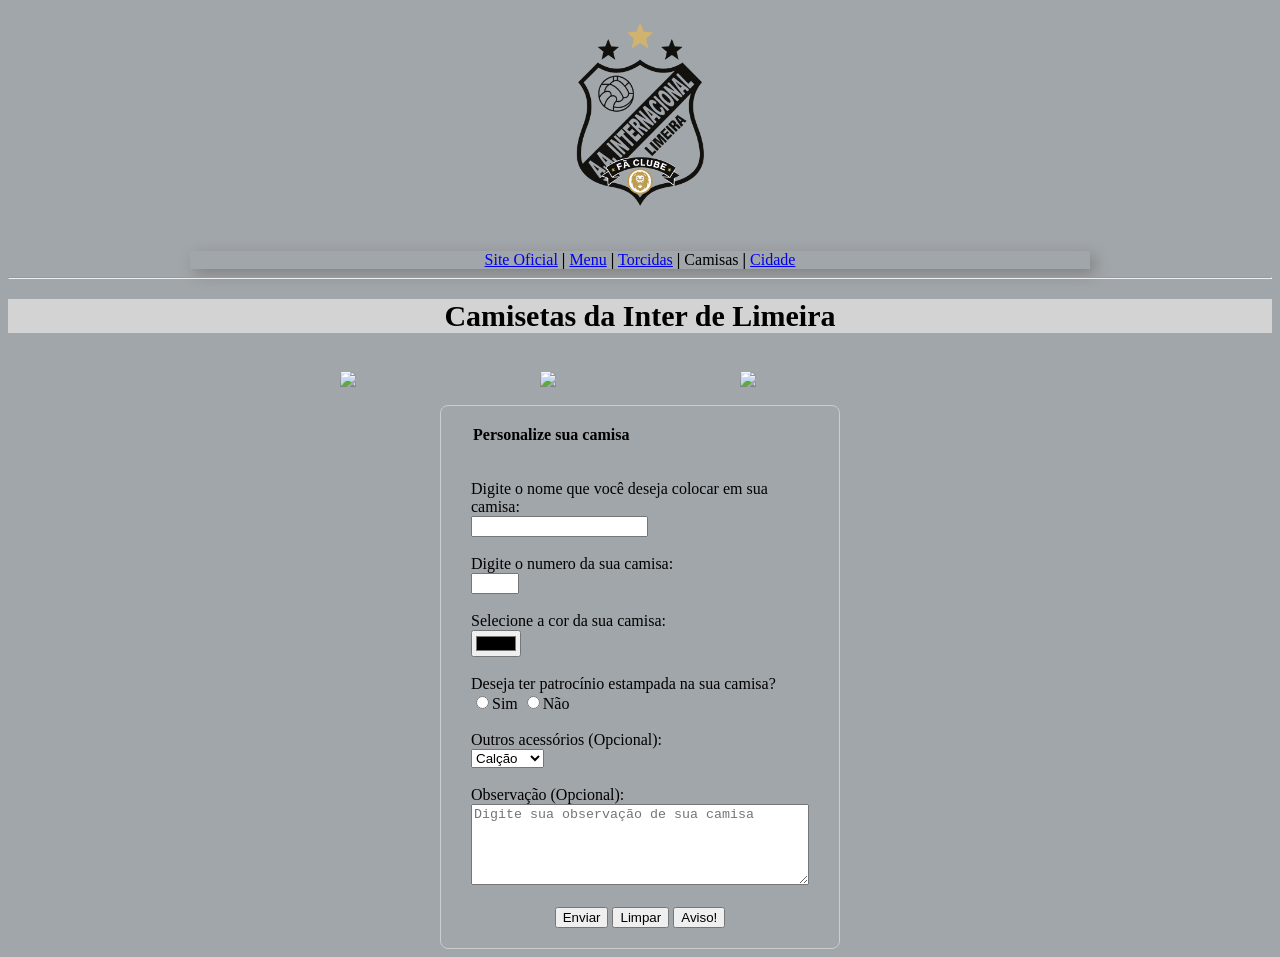
==== camisas.html @ f1b28dfe "Add files via upload" ====
<!DOCTYPE html>
<html>
<head>
	<link rel="icon" href="fan.png" type="image/x-icon">
	<link rel="stylesheet" type="text/css" href="style.css">
	<meta charset="utf-8">
	<meta name="viewport" content="width=device-width, initial-scale=1">
	<title>Camisas</title>
</head>
<body style="background-color:#a1a6aa;">
	<img src="fan1.png" height="215" width="150" style="display:block; margin:auto;" title="Logo do time">
	<br>
		<p align="center" id="subtitulo"><a href="https://interdelimeira.com/" accesskey="I" target="blank">Site Oficial</a> <b>|</b> <a href="index.html">Menu</a> <b>|</b> <a href="torcida.html">Torcidas</a> <b>|</b> Camisas <b>|</b> <a href="cidade.html">Cidade</a></p>
		<hr>
		<h1 align="center" id="titulo">Camisetas da Inter de Limeira</h1>
		<br>
	<div class="conjunto2">
		<img src="https://m.media-amazon.com/images/I/41Mj3nYWFQL._AC_SY1000_.jpg" width="200">
		<img src="https://images.tcdn.com.br/img/img_prod/311840/camisa_alluri_inter_de_limeira_i_2025_149838_1_3a35f48bf3a97ea5abd046842f34b8f2.jpg" width="200">
		<img src="https://http2.mlstatic.com/D_NQ_NP_956788-MLB96314957374_102025-O.webp" width="200">

	</div>
		<br>
		<fieldset>
		<form>
			<legend><b>Personalize sua camisa</b></legend>
			<br><br>
				<label for="nome">Digite o nome que você deseja colocar em sua camisa:<br></label>
				<input type="name" name="nome" id="name" minlength="3" maxlength="12">

				<br><br>

				<label for="numero">Digite o numero da sua camisa:</label><br>
				<input type="number" name="numero" id="numero" min="1" max="99" required>

				<br><br>

				<label for="cor">Selecione a cor da sua camisa:<br></label>
				<input type="color" name="cor" id="cor">

				<br><br>

				<label for="estampa">Deseja ter patrocínio estampada na sua camisa?<br></label>
				<input type="radio" name="patrocinio" id="patrocinio">Sim
				<input type="radio" name="patrocinio" id="patrocinio">Não

				<br><br>

				<label for="acessorios">Outros acessórios (Opcional):<br></label>
				<select>
					<option selected>Calção</option>
					<option>Meião</option>
					<option>Chuteira</option>
					<option>Boné</option>
					<option>Nenhum</option>
				</select>

				<br><br>

				<label for="msg">Observação (Opcional): </label><br>
				<textarea id="msg" class="msg" maxlength="550" rows="5" cols="50" placeholder="Digite sua observação de sua camisa"></textarea>

				<br><br>
				<div style="text-align: center;">
					<input type="submit" value="Enviar">
					<input type="reset" value="Limpar">
					<input type="button" value="Aviso!" onclick="alert('Se você já preencheu o formulário, aguarde o pagamento');">
				</div>
			</form>
		</fieldset>
</body>
</html>
---- style.css ----
boby {
	font-family: Times New Roman, serif;
	background-color:#a1a6aa
	margin: auto;
}

#titulo {
	color: black;
	background-color: lightgray;
	font-size: 30px;
}

#subtitulo {
	color: black;
	box-shadow: 5px 5px 15px gray;
}

p {
	max-width: 900px;
	margin: auto;
}

a:hover {
	color: black;
}

button:hover {
	background-color: black;
	color: white;
	transition: 1.0s;
}

img {
	transition: 1.0s;
}

.curiosidade {
	max-width: 900px;
	margin: auto;
}

.temperatura {
	max-width: 900px;
	margin: auto;
}

ul {
	max-width: 900px;
	margin: auto;
}

.conjunto {
	display: flex;
	justify-content: center;
	gap: 20px;
	flex-wrap: wrap;
}

.conjunto2 {
	display: flex;
	justify-content: center;
	gap: 0px;
	flex-wrap: wrap;
}

.video-wrapper {
	max-width: 800px;
	width: 100%;
	aspect-ratio: 16 / 9;
	margin: 0 auto;
}

.video-wrapper iframe {
	width: 100%;
	height: 100%;
	display: block;
}

img {
	transition: 1,0s;
	max-width: 100%;
	height: auto;
}

.mapa-wrapper { 
	max-width: 550px;
	width: 100%;
	height: 450px;
}

fieldset {
	box-sizing: border-box;
	width: 400px;
	max-width: 100%;
	display: block;
	margin: 0 auto;
	justify-content: center;
	flex-wrap: wrap;
	border: 1px, solid #ccc;
	border-radius: 8px;
	padding: 20px 30px;
	height: auto;

}

.msg {
	max-width: 900px;
	width: 100%;
	height: auto;
	margin: 0 auto;
}

select, textarea {
	box-sizing: border-box;
	max-width: 100%;
	height: auto;
}
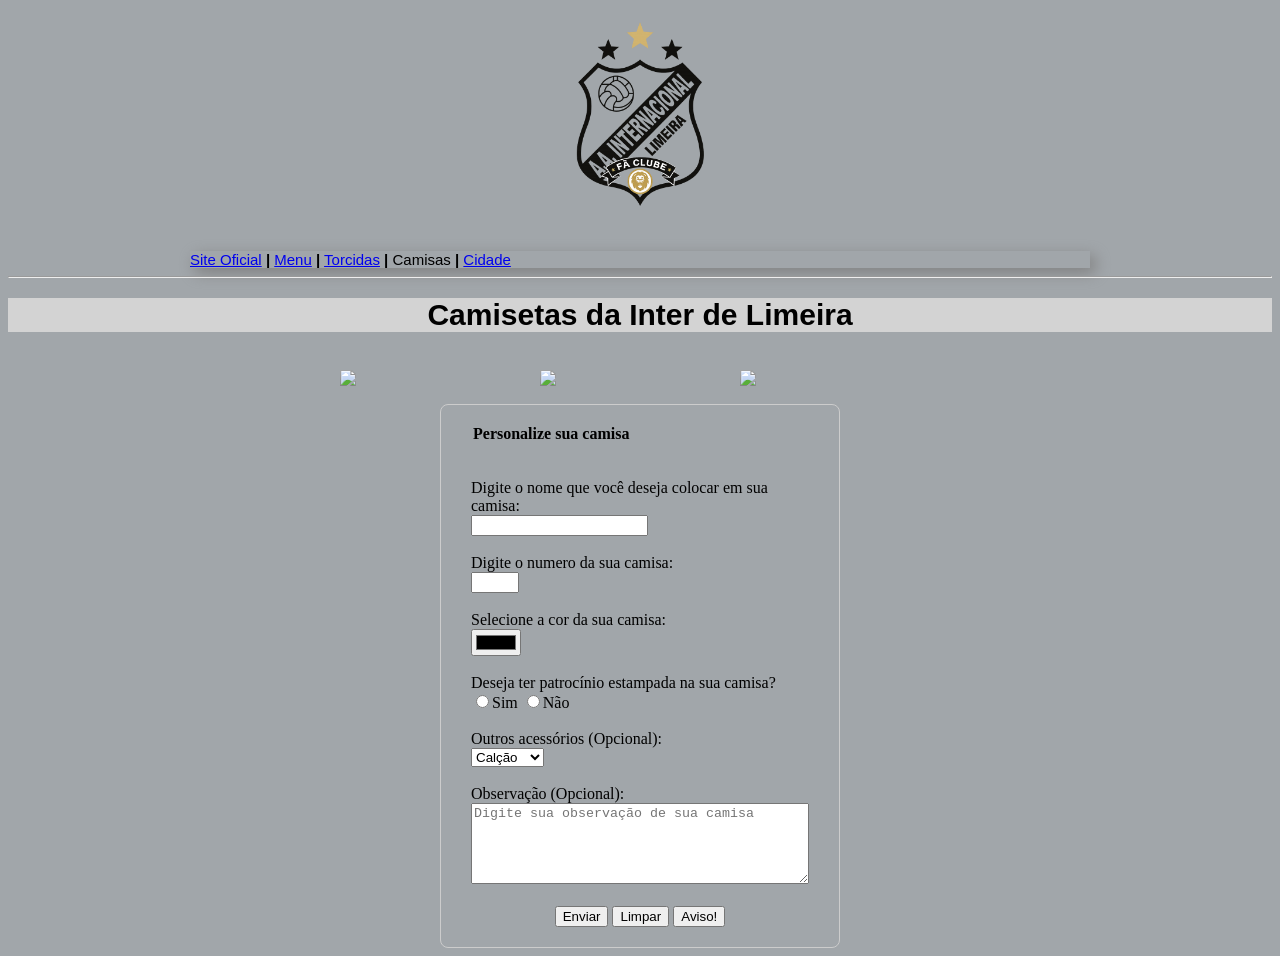
==== commit 7093efa1: "Enhance camisas.html with CSS styles Added CSS styles for headings and paragraphs, enhancing the vis" ====
--- a/camisas.html
+++ b/camisas.html
@@ -8,6 +8,49 @@
 	<title>Camisas</title>
 </head>
 <body style="background-color:#a1a6aa;">
+
+	<style>
+		
+		h1 {
+			color: black;
+			text-align: center;
+			font-size: 35px;
+			font-family: Calibri, Arial, sans-serif;
+		}
+
+		p {
+			text-align: justify;
+			font-size: 15px;
+			font-family: Rockwell, sans-serif;
+		}
+
+		tr {
+			background-color: white;
+		}
+
+		#extra {
+			text-align: center;
+			font-family: Times New Roman, serif;
+		}
+
+		h2 {
+			color: blue;
+			text-align: center;
+			font-size: 23px;
+			font-family: Calibri, Arial, sans-serif;
+		}
+
+		#return {
+			font-family: Times New Roman, serif;
+			font-size: 20px;
+		}
+
+		li {
+			font-family: Calibri, Arial, sans-serif;
+		}
+
+	</style>
+	
 	<img src="fan1.png" height="215" width="150" style="display:block; margin:auto;" title="Logo do time">
 	<br>
 		<p align="center" id="subtitulo"><a href="https://interdelimeira.com/" accesskey="I" target="blank">Site Oficial</a> <b>|</b> <a href="index.html">Menu</a> <b>|</b> <a href="torcida.html">Torcidas</a> <b>|</b> Camisas <b>|</b> <a href="cidade.html">Cidade</a></p>
@@ -69,4 +112,4 @@
 			</form>
 		</fieldset>
 </body>
-</html>+</html>
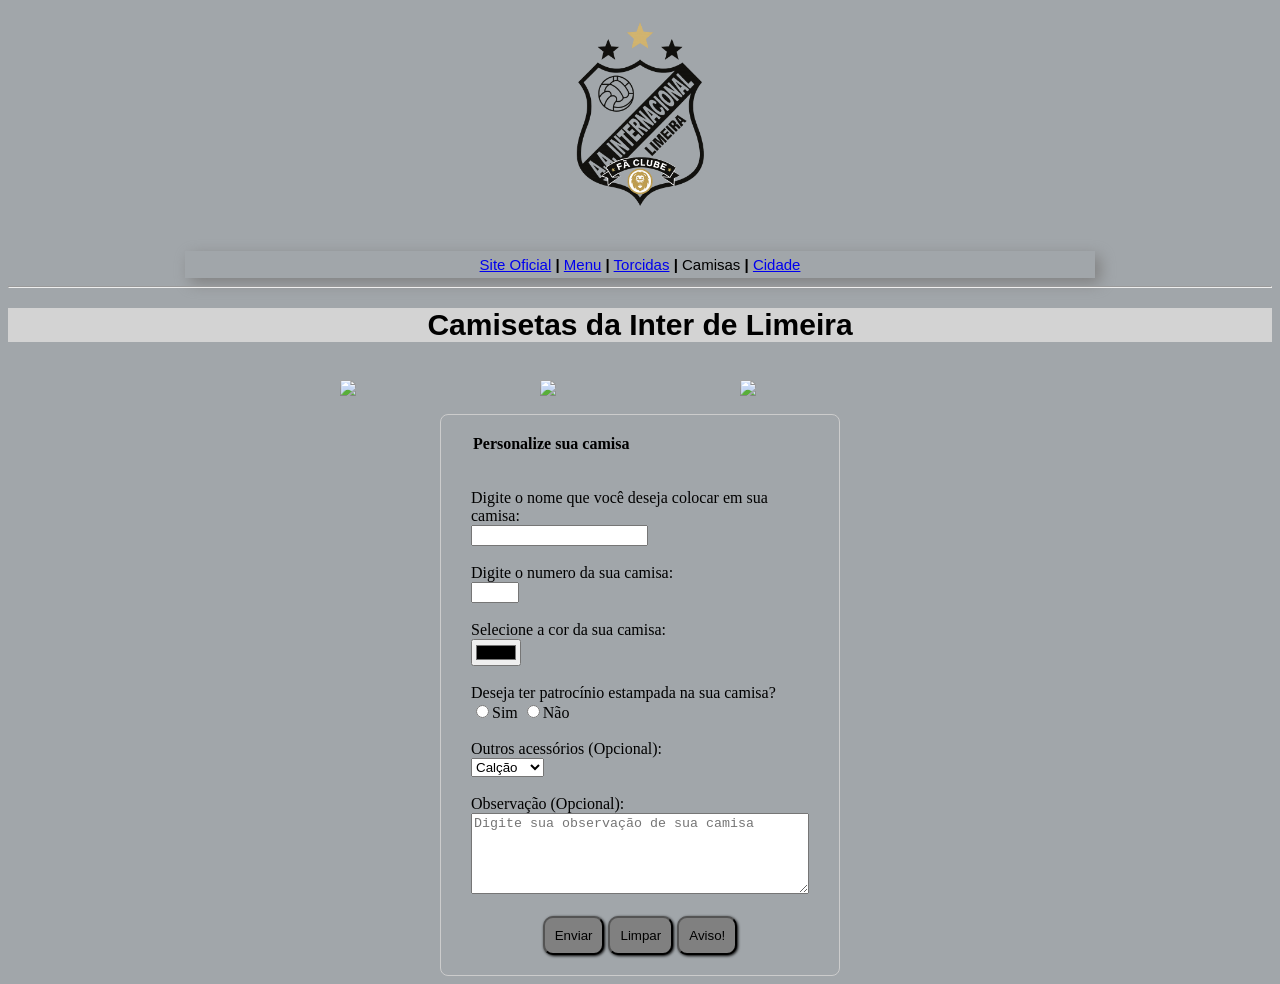
==== commit d4008eeb: "Enhance button styles and hover effects Added hover effects and styling to form buttons." ====
--- a/camisas.html
+++ b/camisas.html
@@ -1,3 +1,4 @@
+
 <!DOCTYPE html>
 <html>
 <head>
@@ -47,6 +48,26 @@
 
 		li {
 			font-family: Calibri, Arial, sans-serif;
+		}
+
+		input[type=submit],
+		input[type="reset"],
+		input[type="button"] {
+			color: black;
+			background-color: gray;
+			padding: 10px;
+			border-radius: 10px;
+			box-shadow: 1px 1px 3px black;
+		}
+
+		input[type="submit"]:hover,
+		input[type="reset"]:hover,
+		input[type=button]:hover {
+			color: floralwhite;
+			background-color: black;
+			padding: 10px;
+			border-radius: 10px;
+			box-shadow: 1px 1px 3px gray;
 		}
 
 	</style>
--- a/style.css
+++ b/style.css
@@ -13,6 +13,8 @@
 #subtitulo {
 	color: black;
 	box-shadow: 5px 5px 15px gray;
+	text-align: center;
+	padding: 5px;
 }
 
 p {
@@ -114,4 +116,4 @@
 	box-sizing: border-box;
 	max-width: 100%;
 	height: auto;
-}+}
